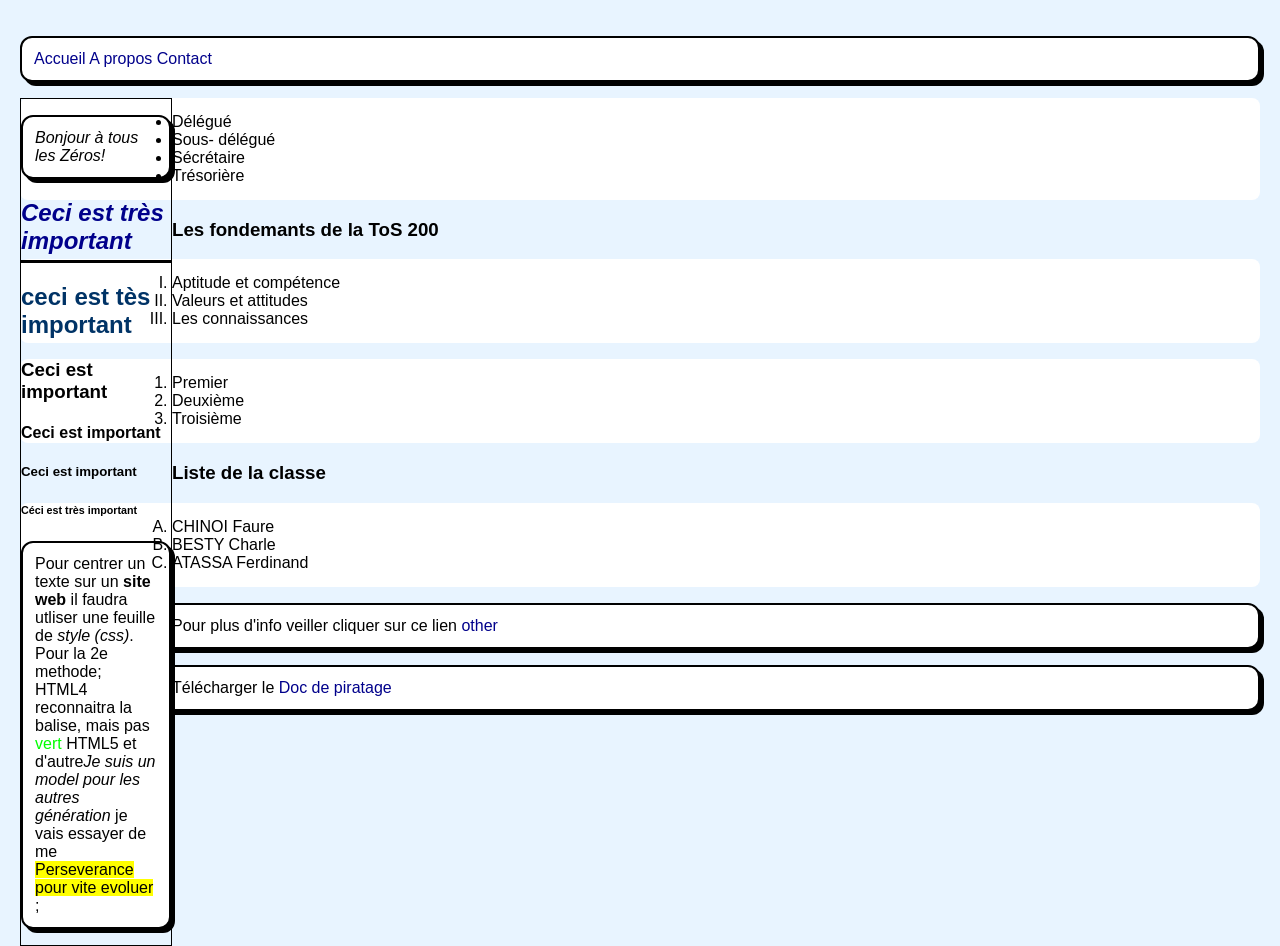
==== index.html @ c419a313 "Add files via upload" ====
<!DOCTYPE html>
<html>
<head>
    <meta charset="utf-8">
    <meta name="viewport" content="width=device-width, initial-scale=1">
    <title></title>
   <link rel="stylesheet" type="text/css" href="style.css" >
    <style>
</style>
</head>
<body>
    <p>  
        <a href="index.html">Accueil</a>
        <a href="about.html">A propos</a>
        <a href="page/contact.html">Contact</a>
    </p>

<nav>
<p><i>Bonjour à tous les Zéros! <br Bienvenue sur mon site web /> </i></p>
<h1><em>Ceci est très important</em></h1>
<h2 class="Cybertruck">ceci est tès important</h2>
<h3>Ceci est important</h3>
<h4 class="Cybertruck">Ceci est important</h4>
<h5>Ceci est important</h5>
<h6 class="Cybertruck">Céci est très important</h6>

<p id="deepl"> Pour centrer un texte sur un <strong> site web</strong> il faudra utliser une feuille de <i> style (css)</i>. Pour la 2e methode; HTML4 reconnaitra la balise, mais pas <span style="color: lime;">vert </span>HTML5 et d'autre<em>Je suis un model pour les autres génération</em> je vais essayer de me <mark>Perseverance pour vite evoluer </mark> ;</p></nav>
<ul>
    <li>Délégué</li>
    <li>Sous- délégué</li>
    <li>Sécrétaire </li>
    <li>Trésorière</li>
</ul>
<h3> Les fondemants de la ToS 200</h3>
<ol type="I">
    <li>Aptitude et compétence</li>
    <li>Valeurs et attitudes</li>
    <li>Les connaissances </li>
</ol>
<ol>
  <li>Premier</li>
  <li>Deuxième</li>
  <li>Troisième</li>
</ol>
<h3>Liste de la classe</h3>
<ol type="A">
  <li>CHINOI Faure</li>
  <li>BESTY Charle</li>
  <li>ATASSA Ferdinand </li>
</ol>

<p> Pour plus d'info veiller cliquer sur ce lien <a href="https://www.kali.org/get-kali/#kali-installer-images" target="_blank" title="Réserver aux Hackeurs"> other </a></p>

<p>Télécharger le <a href="termux-guide.pdf" download="termux-guide.pdf"> Doc de piratage</p>
</body>
</html>
---- style.css ----
/* --- Styles de base du site --- */
body {
    background-color: #e8f4ff;
    background-image: url("https://www.pngall.com/wp-content/uploads/9/Call-of-Duty-Modern-Warfare-Transparent.png");
    background-repeat: no-repeat;
    background-position: right bottom;
    font-family: Arial, sans-serif;
    color: #000;
    margin: 0;
    padding: 20px;
}

/* --- Mise en forme des titres --- */
h1 {
    color: darkblue;
    border-bottom: 3px solid black;
    padding-bottom: 5px;
}

h2 {
    color: #003366;
}

/* --- Mise en forme des paragraphes --- */
p {
    border: 2px solid black;
    padding: 12px;
    border-radius: 12px;
    background-color: white;
    box-shadow: 4px 4px 0px black;
}

/* --- Style personnalisé pour certaines phrases --- */
.important {
    color: red;
    font-weight: bold;
}

#intro {
    color: green;
}

/* --- Listes --- */
ul, ol {
    background: white;
    border-radius: 8px;
    padding: 15px;
}

/* --- Liens --- */
a {
    color: darkblue;
    text-decoration: none;
}

a:hover {
    color: green;
    text-decoration: underline;
}

a:focus {
    background-color: red;
    color: white;
}
/* Apparence au survol des liens */
a:hover {
      color: green;
}
 a:active /* Quand le visiteur clique sur le lien */
 {
      background-color : # yellow ;
 }
 a:focus /* Quand le visiteur clique sur le lien */
 {
      background-color : red ;
 }
 a:visited /* Quand le visiteur clique sur le lien */
 {
      background-color : red ;
 }
 nav {
     float: left; /* enlever l'espace entre float et les deux-points */
     width: 150px;
    border: 1px solid black;
 }
 section {
     border: 1px solid blue;
 }
   nav
 {
 display: inline-block;
 width: 150px;
 border: 1px solid black;
 }
 section
 {
 display: inline-block;
 border: 1px solid blue;
 }
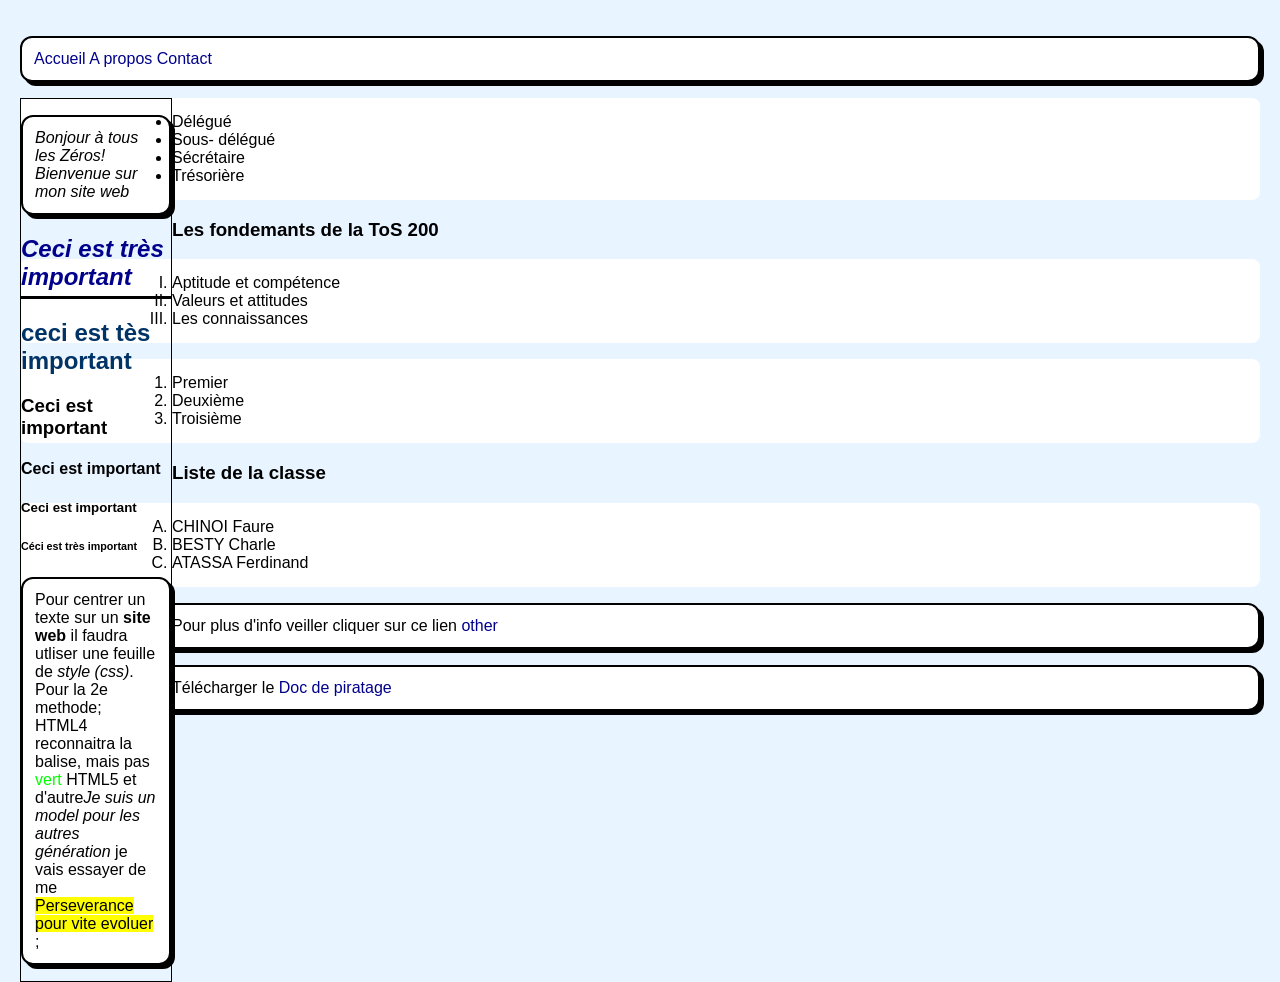
==== commit 81ec6a94: "Fix HTML/CSS errors to make the static website executable Co-authored-by: koudadzejosias-wq <2557478" ====
--- a/index.html
+++ b/index.html
@@ -12,11 +12,11 @@
     <p>  
         <a href="index.html">Accueil</a>
         <a href="about.html">A propos</a>
-        <a href="page/contact.html">Contact</a>
+        <a href="contact.html">Contact</a>
     </p>
 
 <nav>
-<p><i>Bonjour à tous les Zéros! <br Bienvenue sur mon site web /> </i></p>
+<p><i>Bonjour à tous les Zéros! <br> Bienvenue sur mon site web </i></p>
 <h1><em>Ceci est très important</em></h1>
 <h2 class="Cybertruck">ceci est tès important</h2>
 <h3>Ceci est important</h3>
--- a/style.css
+++ b/style.css
@@ -68,7 +68,7 @@
 }
  a:active /* Quand le visiteur clique sur le lien */
  {
-      background-color : # yellow ;
+      background-color: yellow;
  }
  a:focus /* Quand le visiteur clique sur le lien */
  {
